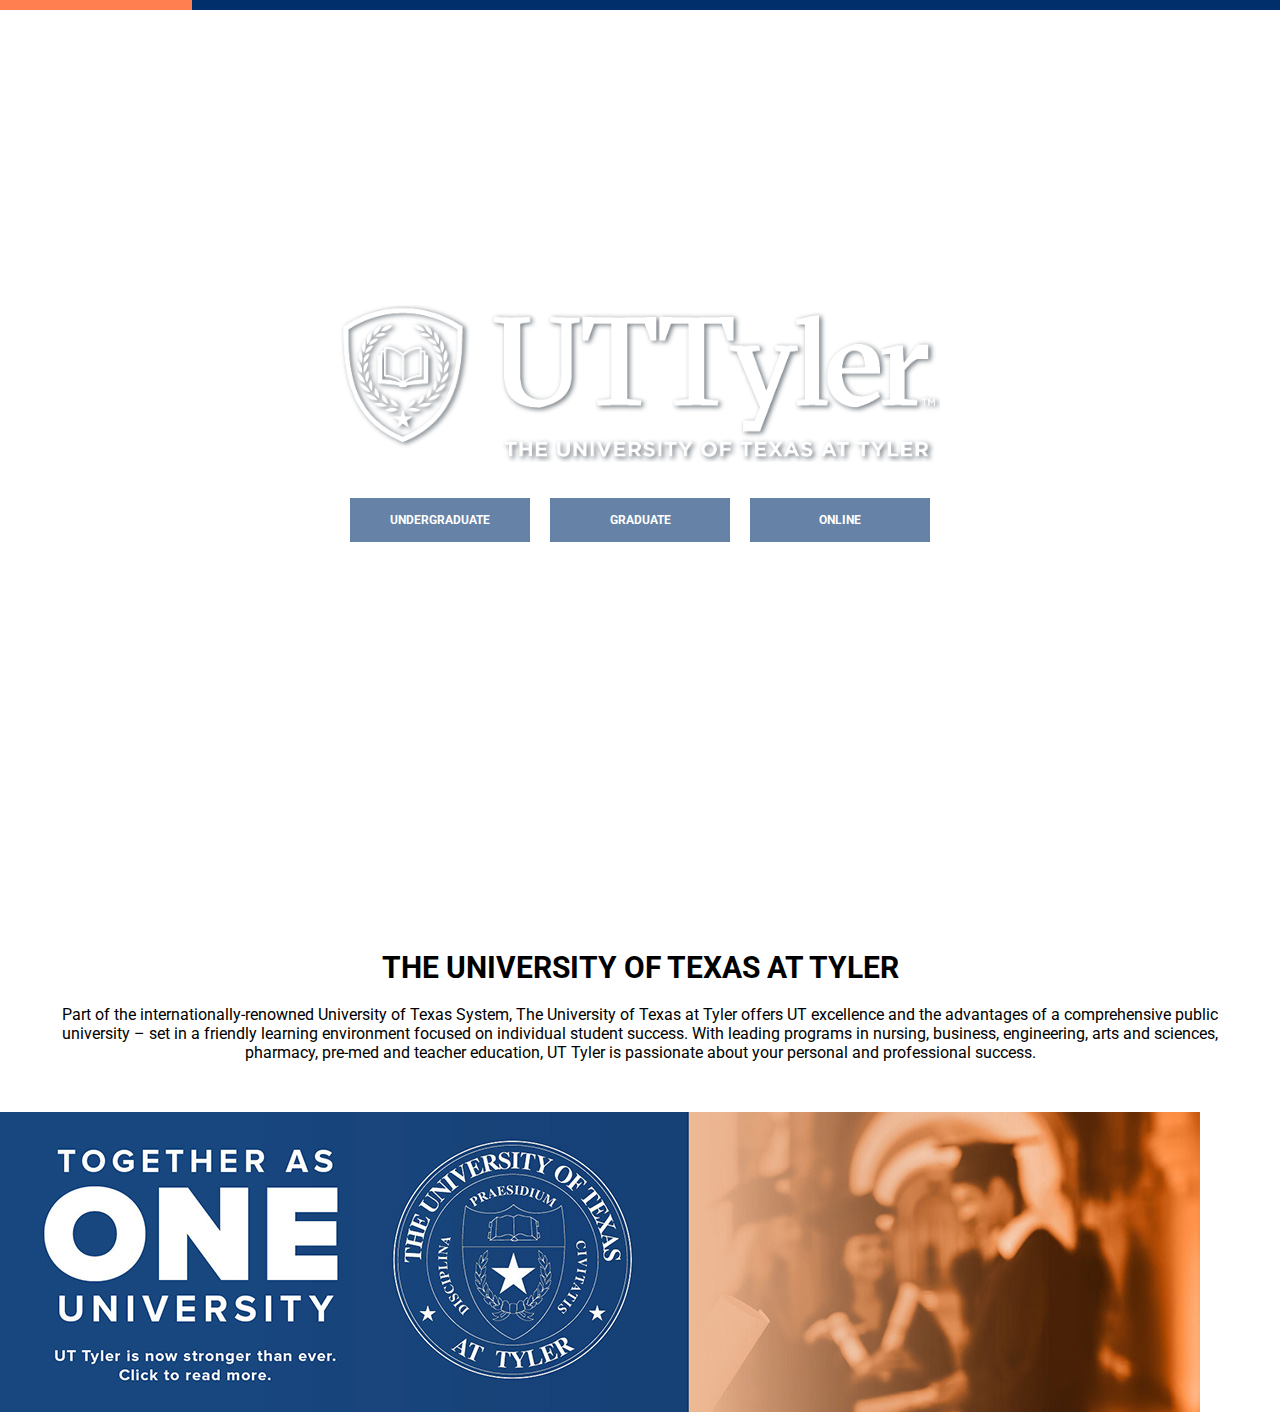
==== index.html @ de98c254 "change homepage to index" ====
<!DOCTYPE html viewport="auto">
<html lang="en">
  <head>
    <meta
      charset="utf-8"
      name="viewport"
      content="width=device-width, initial-scale=1"
    />
    <title>example</title>
    <link rel="stylesheet" href="colors.css" />
    <link rel="stylesheet" href="typography.css" />
    <link rel="stylesheet" href="main.css" />
    <script src="main.js" defer></script>
    <script>
      function toggleMenu() {
        console.log("toggleMenu")
      }
    </script>
  </head>
  <body>
    <div class="colorBar">
      <div class="colorBar__item_left"></div>
      <div class="colorBar__item"></div>
    </div>
    <header>
      <button aria-label="open menu" onclick="toggleMenu()" class="hamburger">
        <div class="line"></div>
        <div class="line"></div>
        <div class="line"></div>
      </button>
      <a href="https://www.uttyler.edu/apply/" class="ctaBtn">
        APPLY NOW!
      </a>
    </header>
    <section id="sideMenu" class="hide">
      <button
        class="closeBtn"
        aria-label="Close Menu"
        onclick="toggleCloseBtn()"
      >
        X
      </button>
      <input class="searchBar" type="text" placeholder="Search" aria-label="Search" />
    </input>
      <div class="sideMenu__item">UNDERGRADUATE</div>
      <div class="sideMenu__item">GRADUATE</div>
      <div class="sideMenu__item">ONLINE</div>
      <div class="sideMenu__item">Contact</div>
    </section>
    <main id="main">
      <section class="hero">
        <video
          class="homeVideo"
          src="./assets/home.mp4"
          autoplay
          loop
          muted
        ></video>
        <div class="overlay">
          <img alt="UT Tyler Logo" src="./assets/2022-logo-white-shadow.png" />
          <div class="subLinks">
            <a href="https://www.uttyler.edu/programs/undergraduate/" class="" >UNDERGRADUATE</a>
            <a href="https://www.uttyler.edu/programs/graduate/" class="" >GRADUATE</a>
            <a href="https://www.uttyler.edu/online/" class="" >ONLINE</a>
          </div>
        </div>
      </section>
      <div class="content">
        <text class="sectionHeading">The University of Texas at Tyler</text>
        <p>Part of the internationally-renowned University of Texas System, The University of Texas at Tyler offers UT excellence and the advantages of a comprehensive public university – set in a friendly learning environment focused on individual student success. With leading programs in nursing, business, engineering, arts and sciences, pharmacy, pre-med and teacher education, UT Tyler is passionate about your personal and professional success.</p>
      </div>
      <img alt="graduation image" src="./assets/20210616-stronger-together.jpg" />
    </main>
  </body>
</html>
---- colors.css ----
@import url("https://fonts.googleapis.com/css2?family=Roboto:wght@400;700&display=swap");

:root {
  --font-primary: "Roboto", sans-serif;
  --font-secondary: "Arial", sans-serif;
  --font-heading: "Georgia", serif;

  --orange: #ff7f50;
  --blue: #002f6c;
  --white: #ffffff;
  --black: #000000;
  --red: #ff0000;
  --green: #00ff00;
  --gray: #37434f;
  --lavendar: #405580;
  --highlight: #d05f27;
  
  --hover:: rgb(97, 97, 97);
  --link: rgba(0,47,108,.6);
  --linkHover: rgba(255,255,255,.6);
}
---- typography.css ----
.sectionHeading {
  font-size: 3rem;
  display: inline-block;
  text-transform: uppercase;
  font-weight: bold;
  margin-bottom: 2rem;
}
---- main.css ----
*,
*::before,
*::after {
  padding: 0;
  margin: 0;
  box-sizing: inherit;
}

html {
  font-size: 62.5%;
  box-sizing: border-box;
}
body {
  font-family: var(--font-primary);
  position: relative;
  margin: 0;
  padding: 0;
  font-size: 1.6rem;
  background-color: var(--white);
}
button {
  background: none;
  border: none;
  padding: 0;
  font-size: 1rem;
  color: white;
}

.colorBar__item {
  height: 1rem;
  background-color: var(--blue);
}
.colorBar__item_left {
  float: left;
  background-color: var(--orange);
  width: 15%;
  height: 1rem;
}

main {
  position: relative;
  width: 100%;
  height: calc(100% - 1rem);
  transition: opacity 0.5s;
  background-color: var(--white);
}

.navbar {
  padding: 1rem;
  list-style-type: none;
  display: flex;
  justify-content: left;
  flex-direction: column;
  width: 100%;
}
.navLink {
  color: white;
  padding: 0.5rem;
  display: none;
}

.dim {
  opacity: 0.5;
}
header {
  font-size: 2rem;
  width: 100%;
  z-index: 1;
  position: absolute;
  display: flex;
  justify-content: space-between;
  align-items: center;
  padding-right: 2rem;
}
.ctaBtn {
  text-decoration: none;
  cursor: pointer;
  color: var(--white);
  transition: all 0.3s;
}
.hamburger {
  z-index: 1;
  padding: 1rem;
  cursor: pointer;
}
.ctaBtn:hover {
  color: var(--hover);
}
header .hamburger:hover .line {
  background-color: var(--hover);
}
.line {
  width: 3rem;
  height: 0.5rem;
  background-color: var(--white);
  margin: 0.5rem;
  transition: all 0.3s;
}

.homeVideo {
  width: 100%;
  height: 100%;
  object-fit: cover;
  aspect-ratio: 1/5;
}

.closeBtn {
  cursor: pointer;
  font-size: 2rem;
  padding: 1rem;
}

.searchBar {
  justify-content: center;
  align-items: center;
  width: 100%;
  padding: 2rem;
  margin-bottom: 2rem;
}
#sideMenu {
  right: -110%;
  display: flex;
  flex-direction: column;
  align-items: flex-start;
  padding: 2rem;
  position: absolute;
  background: var(--lavendar);
  top: 0;
  right: -110%;
  bottom: 0;
  width: 100%;
  color: var(--white);
  z-index: 2;
  transition: right 0.3s ease; /* Smooth sliding transition */
}
#sideMenu.showPanel {
  display: block;
  right: 0;
}
.sideMenu__item {
  display: flex;
  justify-content: center;
  margin: 0.2rem;
  width: 100%;
  color: var(--lavendar);
  background-color: var(--white);
  padding: 3rem;
}
.hero {
  position: relative;
}
/* Overlay */
.overlay {
  position: absolute;
  top: 50%;
  left: 50%;
  width: 600px;
  margin: -300px;
}

.overlay img {
  width: 100%;
  padding-bottom: 6%;
  padding-top: 25%;
}

.subLinks {
  display: none;
}

.subLinks a {
  background-color: var(--link);
  display: inline-block;
  color: var(--white);
  text-decoration: none;
  width: 30%;
  padding: 1.5rem 0 1.5rem 0;
  font-size: 1.2rem;
  font-weight: bolder;
}
.subLinks a:hover {
  background-color: var(--linkHover);
  border-bottom: 3px solid var(--highlight);
}
.subLinks a:hover {
  color: var(--lavendar);
}

/* eof Overlay */
.content {
  background-color: var(--white);
  text-align: center;
  padding: 5rem;
}
@media (min-width: 360px) {
  .navbar {
    flex-direction: row;
  }
  .overlay {
    width: 300px;
    margin-left: -150px;
  }
}

@media (min-width: 768px) {
  .overlay {
    width: 450px;
    margin-left: -225px;
  }
  .subLinks {
    text-align: center;
    display: flex;
    justify-content: space-around;
  }
  .subLinks a {
    transition: all 0.5s;
  }
}
@media (min-width: 1000px) {
  #sideMenu {
    width: 75%;
  }
  .overlay {
    width: 600px;
    margin-left: -300px;
  }
}

.hide {
  display: none;
}
.show {
  display: block;
}
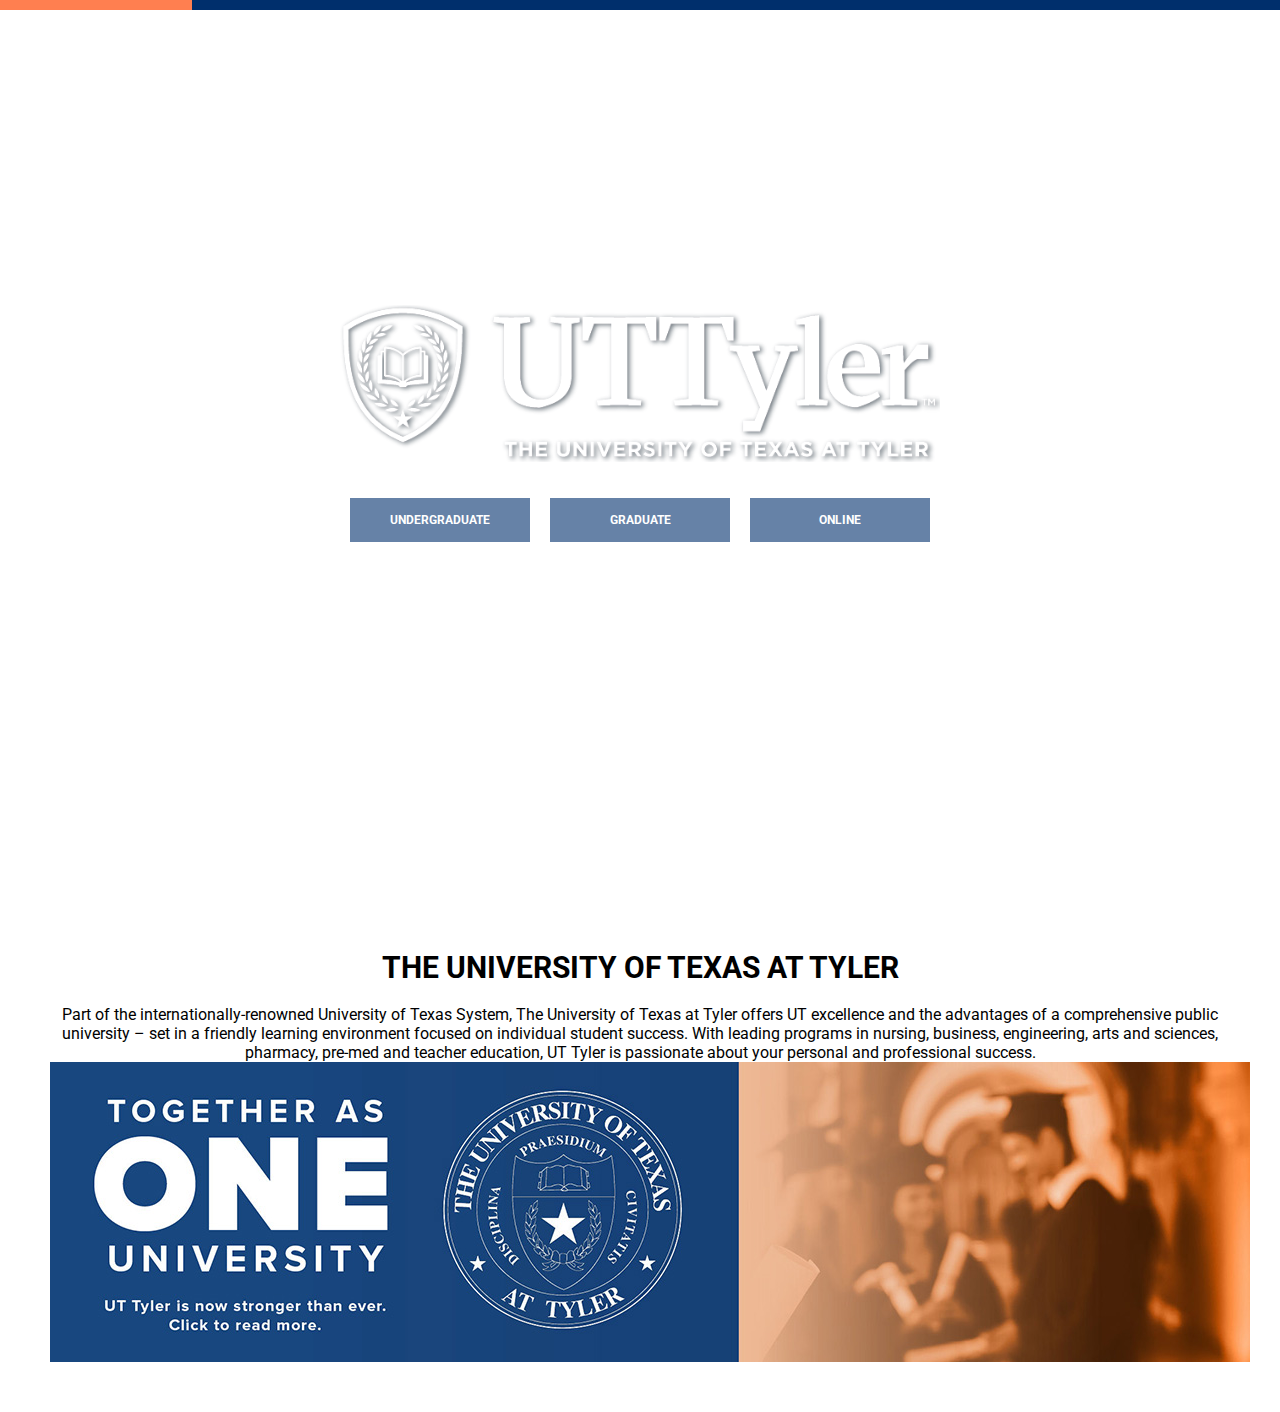
==== commit a60d3a2d: "hide sidemenu to fix site width" ====
--- a/index.html
+++ b/index.html
@@ -45,7 +45,7 @@
       <div class="sideMenu__item">UNDERGRADUATE</div>
       <div class="sideMenu__item">GRADUATE</div>
       <div class="sideMenu__item">ONLINE</div>
-      <div class="sideMenu__item">Contact</div>
+      <div class="sideMenu__item">CONTACT</div>
     </section>
     <main id="main">
       <section class="hero">
@@ -68,8 +68,10 @@
       <div class="content">
         <text class="sectionHeading">The University of Texas at Tyler</text>
         <p>Part of the internationally-renowned University of Texas System, The University of Texas at Tyler offers UT excellence and the advantages of a comprehensive public university – set in a friendly learning environment focused on individual student success. With leading programs in nursing, business, engineering, arts and sciences, pharmacy, pre-med and teacher education, UT Tyler is passionate about your personal and professional success.</p>
+      <a href="http://" alt="graduation link" aria-label="Click here to view graduation image">
+      <img alt="graduation image" src="./assets/20210616-stronger-together.jpg" />
+      </a>
       </div>
-      <img alt="graduation image" src="./assets/20210616-stronger-together.jpg" />
     </main>
   </body>
 </html>
--- a/main.css
+++ b/main.css
@@ -17,6 +17,7 @@
   padding: 0;
   font-size: 1.6rem;
   background-color: var(--white);
+  overflow: hidden;
 }
 button {
   background: none;
@@ -118,7 +119,7 @@
   margin-bottom: 2rem;
 }
 #sideMenu {
-  right: -110%;
+  right: -100%;
   display: flex;
   flex-direction: column;
   align-items: flex-start;
@@ -145,6 +146,8 @@
   color: var(--lavendar);
   background-color: var(--white);
   padding: 3rem;
+  font-weight: bolder;
+  text-transform: uppercase;
 }
 .hero {
   position: relative;
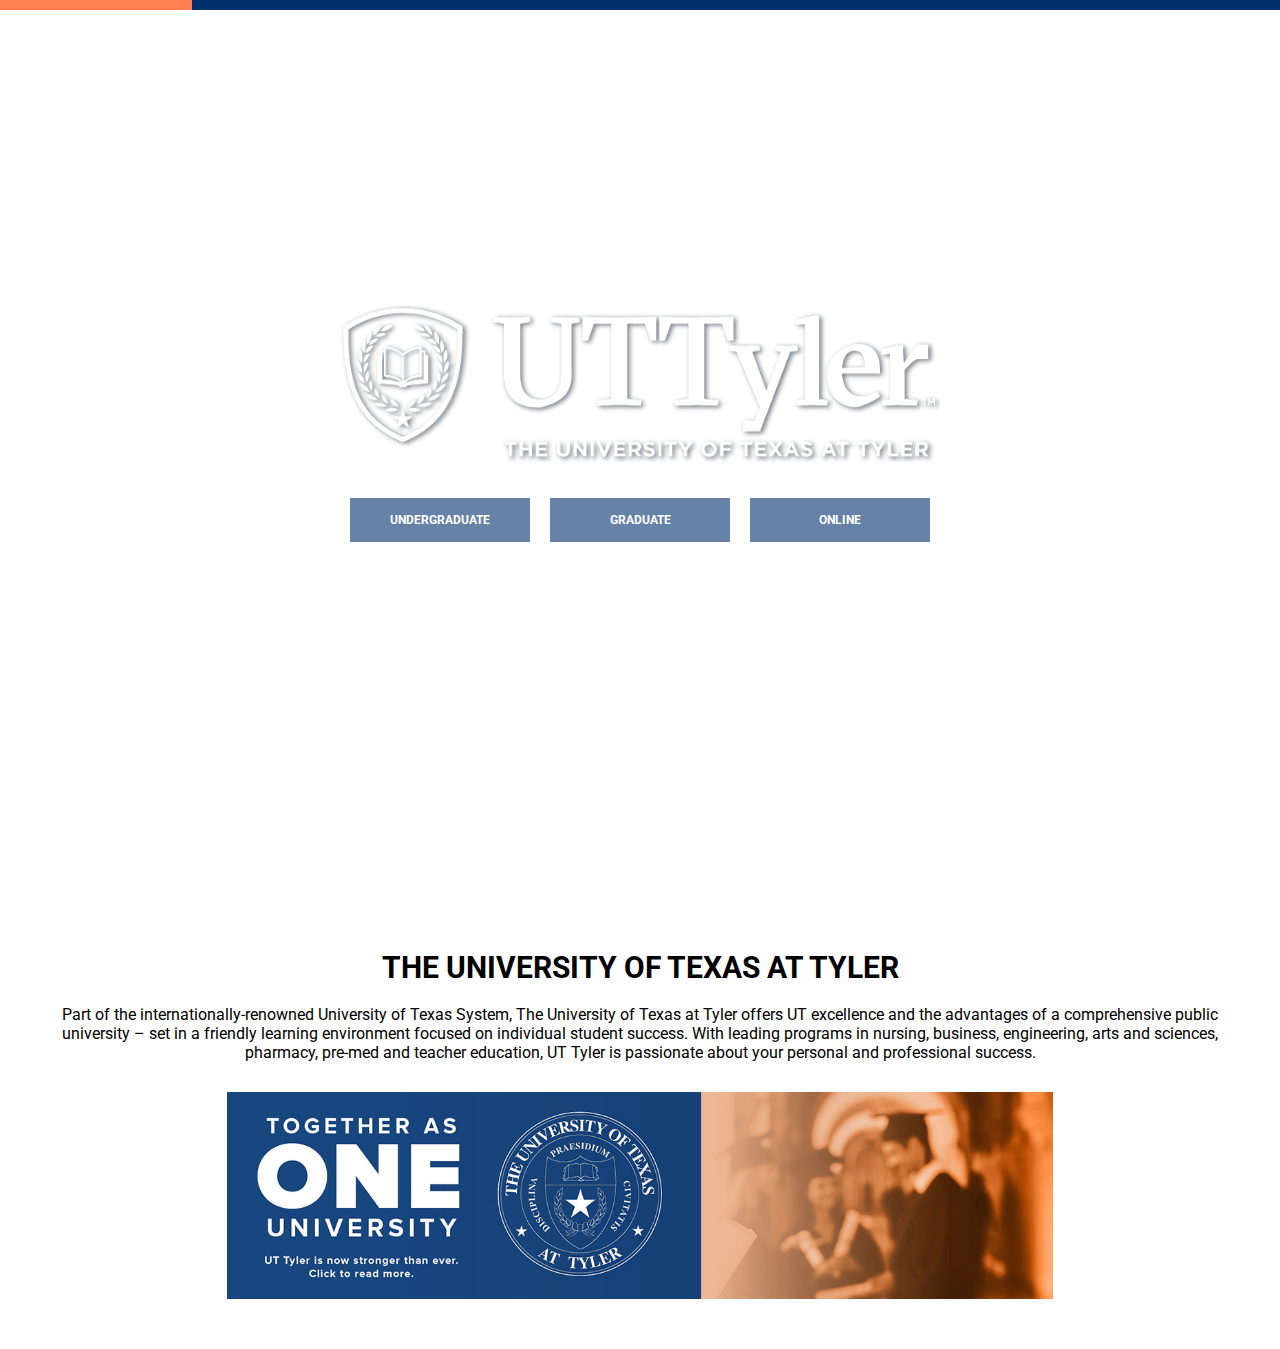
==== commit 3c5b329c: "fixes color bar dimming" ====
--- a/index.html
+++ b/index.html
@@ -64,13 +64,16 @@
             <a href="https://www.uttyler.edu/online/" class="" >ONLINE</a>
           </div>
         </div>
+        <a href="https://www.uttyler.edu/360/" class="threeSixtyBtn">
+        360 VIDEO TOUR 
+        </a>
       </section>
       <div class="content">
-        <text class="sectionHeading">The University of Texas at Tyler</text>
+        <h1 class="sectionHeading">The University of Texas at Tyler</h1>
         <p>Part of the internationally-renowned University of Texas System, The University of Texas at Tyler offers UT excellence and the advantages of a comprehensive public university – set in a friendly learning environment focused on individual student success. With leading programs in nursing, business, engineering, arts and sciences, pharmacy, pre-med and teacher education, UT Tyler is passionate about your personal and professional success.</p>
-      <a href="http://" alt="graduation link" aria-label="Click here to view graduation image">
-      <img alt="graduation image" src="./assets/20210616-stronger-together.jpg" />
-      </a>
+        <a href="http://" alt="graduation link" aria-label="Click here to view graduation image">
+          <img alt="graduation image" src="./assets/20210616-stronger-together.jpg" />
+        </a>
       </div>
     </main>
   </body>
--- a/main.css
+++ b/main.css
@@ -17,7 +17,7 @@
   padding: 0;
   font-size: 1.6rem;
   background-color: var(--white);
-  overflow: hidden;
+  overflow-x: hidden;
 }
 button {
   background: none;
@@ -73,18 +73,26 @@
   align-items: center;
   padding-right: 2rem;
 }
-.ctaBtn {
+.ctaBtn,
+.threeSixtyBtn {
   text-decoration: none;
   cursor: pointer;
   color: var(--white);
   transition: all 0.3s;
 }
+.threeSixtyBtn {
+  position: absolute;
+  padding: 0 2rem 2rem 0;
+  bottom: 0;
+  right: 0;
+}
 .hamburger {
   z-index: 1;
   padding: 1rem;
   cursor: pointer;
 }
-.ctaBtn:hover {
+.ctaBtn:hover,
+.threeSixtyBtn:hover {
   color: var(--hover);
 }
 header .hamburger:hover .line {
@@ -195,6 +203,17 @@
   text-align: center;
   padding: 5rem;
 }
+
+.content a {
+  display: inline-block;
+  margin: 30px auto 0 auto;
+  max-width: 1200px;
+  width: 70%;
+  overflow: hidden;
+}
+.content a img {
+  width: 175%;
+}
 @media (min-width: 360px) {
   .navbar {
     flex-direction: row;
@@ -227,6 +246,9 @@
     width: 600px;
     margin-left: -300px;
   }
+  .content a img {
+    width: 100%;
+  }
 }
 
 .hide {
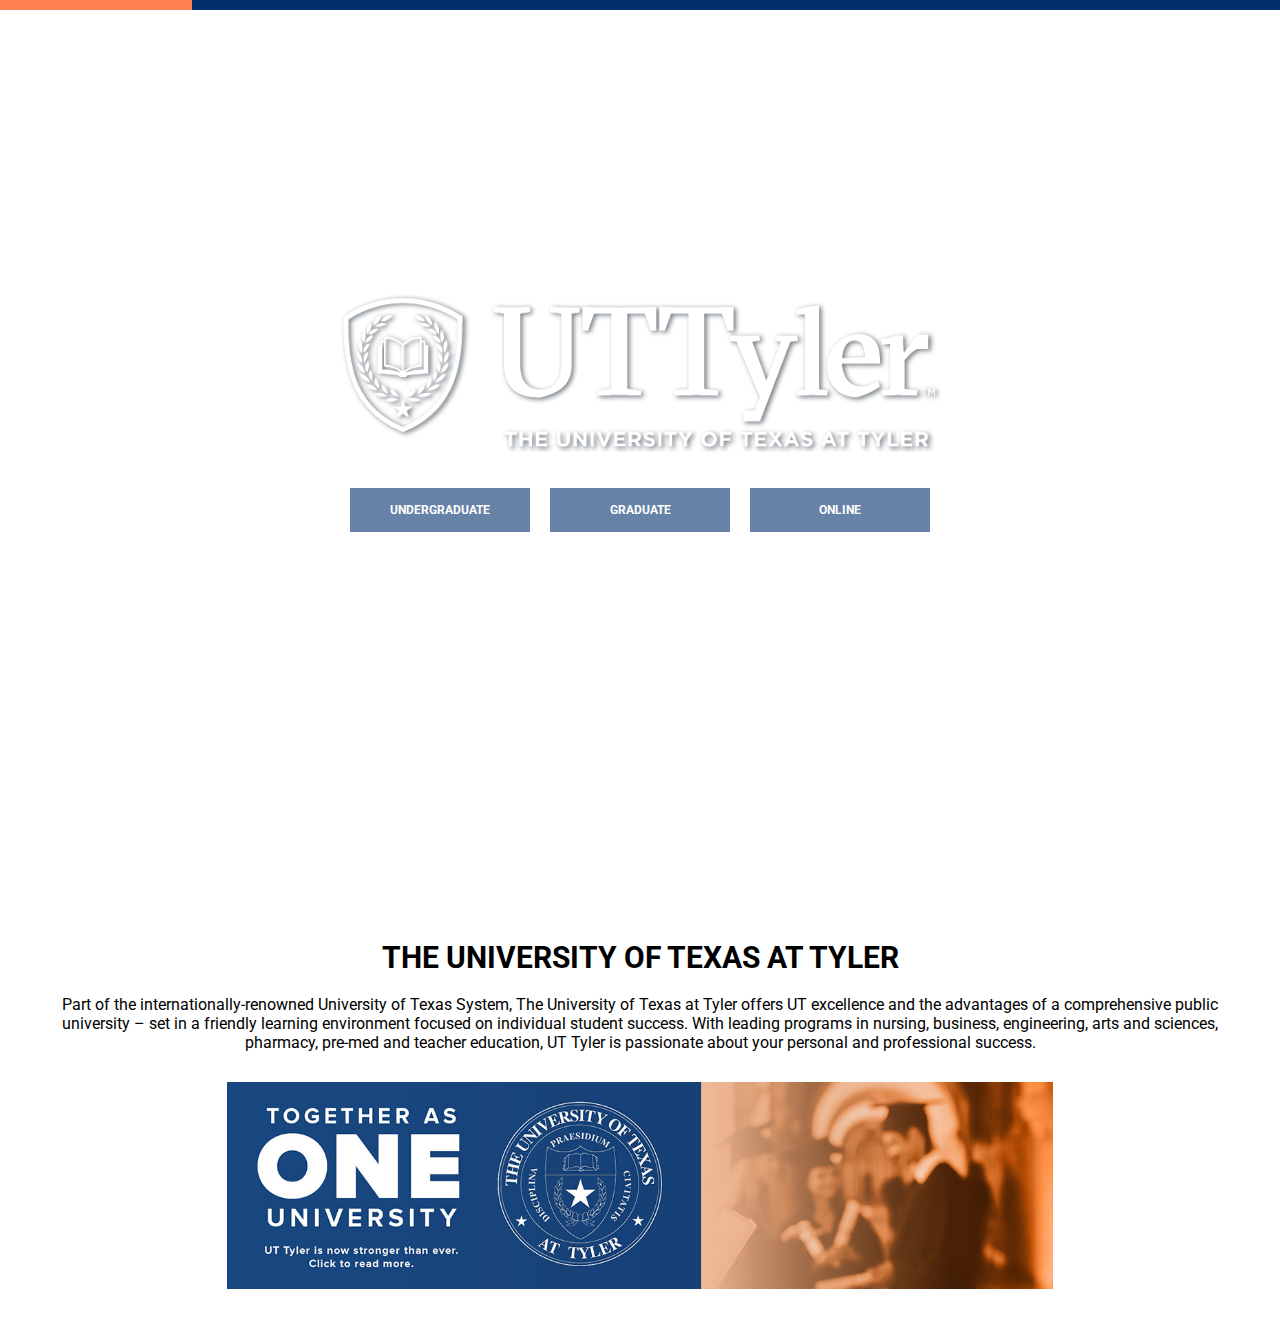
==== commit eeff0c15: "fixed the header bar to top of screen" ====
--- a/index.html
+++ b/index.html
@@ -18,19 +18,21 @@
     </script>
   </head>
   <body>
-    <div class="colorBar">
-      <div class="colorBar__item_left"></div>
-      <div class="colorBar__item"></div>
-    </div>
     <header>
-      <button aria-label="open menu" onclick="toggleMenu()" class="hamburger">
-        <div class="line"></div>
-        <div class="line"></div>
-        <div class="line"></div>
-      </button>
-      <a href="https://www.uttyler.edu/apply/" class="ctaBtn">
-        APPLY NOW!
-      </a>
+      <div class="colorBar">
+        <div class="colorBar__item_left"></div>
+        <div class="colorBar__item"></div>
+      </div>
+      <div class="headerBar">
+        <button aria-label="open menu" onclick="toggleMenu()" class="hamburger">
+          <div class="line"></div>
+          <div class="line"></div>
+          <div class="line"></div>
+        </button>
+        <a href="https://www.uttyler.edu/apply/" class="ctaBtn">
+          APPLY NOW!
+        </a>
+      </div>
     </header>
     <section id="sideMenu" class="hide">
       <button
--- a/main.css
+++ b/main.css
@@ -64,13 +64,15 @@
   opacity: 0.5;
 }
 header {
+  position: fixed;
   font-size: 2rem;
   width: 100%;
   z-index: 1;
-  position: absolute;
-  display: flex;
+}
+.headerBar {
+  display: flex;
+  align-items: center;
   justify-content: space-between;
-  align-items: center;
   padding-right: 2rem;
 }
 .ctaBtn,
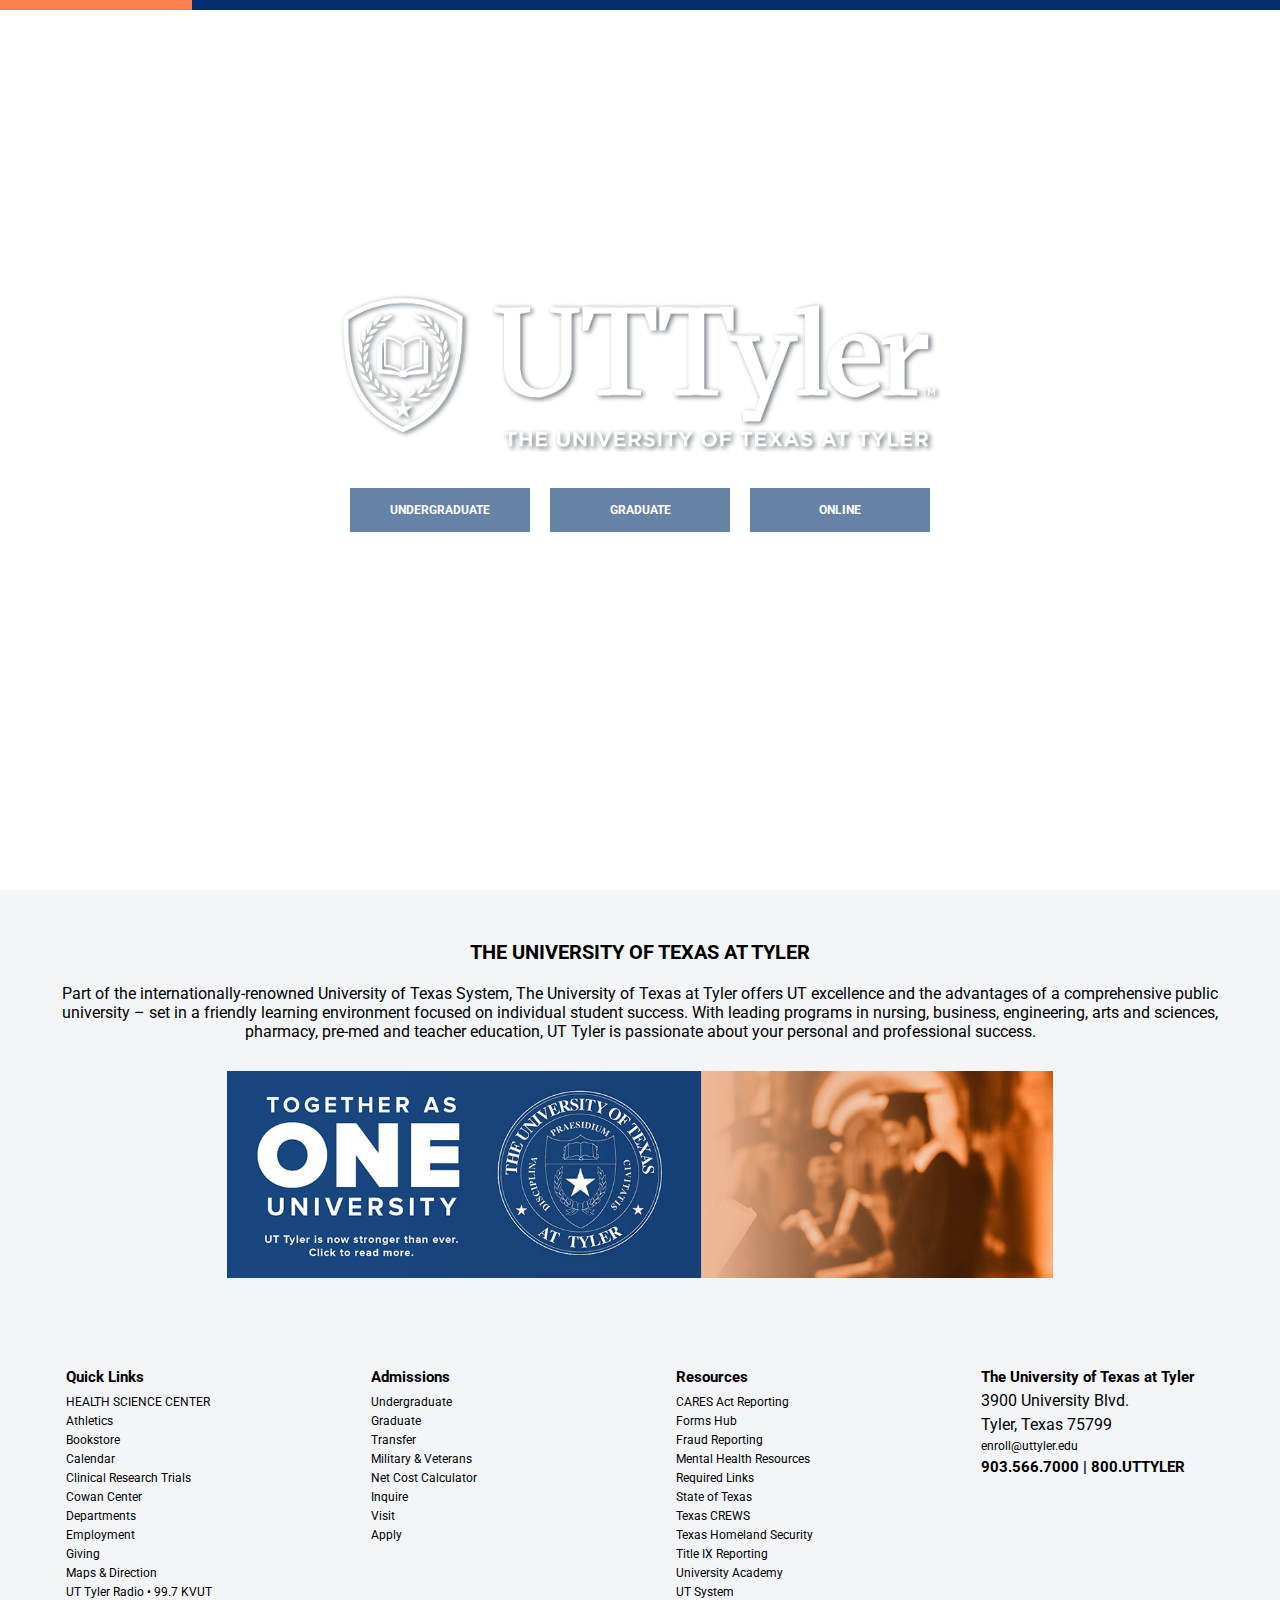
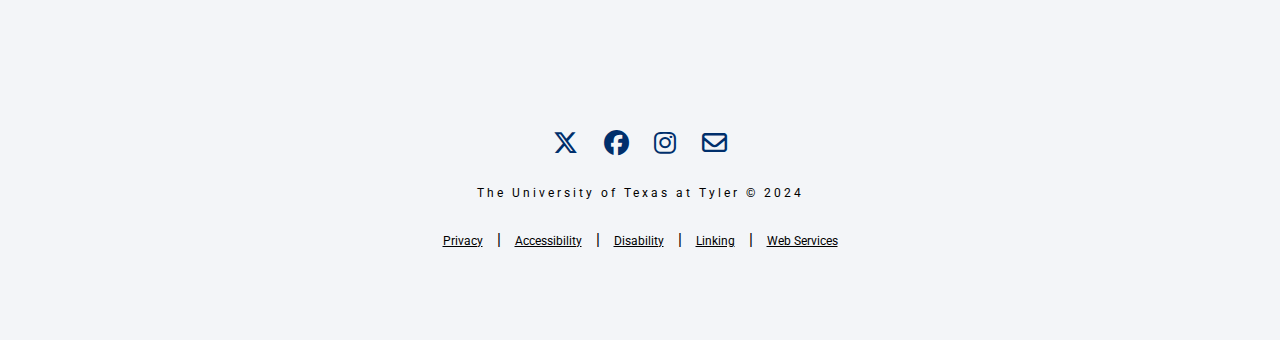
==== commit ec62420d: "footer completed" ====
--- a/index.html
+++ b/index.html
@@ -10,12 +10,10 @@
     <link rel="stylesheet" href="colors.css" />
     <link rel="stylesheet" href="typography.css" />
     <link rel="stylesheet" href="main.css" />
+    <link rel="stylesheet" href="footer.css" />
+    <link rel="stylesheet" href="https://cdnjs.cloudflare.com/ajax/libs/font-awesome/6.5.1/css/all.min.css" crossorigin="anonymous" />
+
     <script src="main.js" defer></script>
-    <script>
-      function toggleMenu() {
-        console.log("toggleMenu")
-      }
-    </script>
   </head>
   <body>
     <header>
@@ -77,6 +75,79 @@
           <img alt="graduation image" src="./assets/20210616-stronger-together.jpg" />
         </a>
       </div>
+      <footer class="footer">
+        <div class="footerContainer">
+          <div class="footerColumn">
+            <h3>Quick Links</h3>
+            <ul>
+              <li><a href="#">HEALTH SCIENCE CENTER</a></li>
+              <li><a href="#">Athletics</a></li>
+              <li><a href="#">Bookstore</a></li>
+              <li><a href="#">Calendar</a></li>
+              <li><a href="#">Clinical Research Trials</a></li>
+              <li><a href="#">Cowan Center</a></li>
+              <li><a href="#">Departments</a></li>
+              <li><a href="#">Employment</a></li>
+              <li><a href="#">Giving</a></li>
+              <li><a href="#">Maps & Direction</a></li>
+              <li><a href="#">UT Tyler Radio • 99.7 KVUT</a></li>
+            </ul>
+          </div>
+          <div class="footerColumn">
+            <h3>Admissions</h3>
+            <ul>
+              <li><a href="#">Undergraduate</a></li>
+              <li><a href="#">Graduate</a></li>
+              <li><a href="#">Transfer</a></li>
+              <li><a href="#">Military & Veterans</a></li>
+              <li><a href="#">Net Cost Calculator</a></li>
+              <li><a href="#">Inquire</a></li>
+              <li><a href="#">Visit</a></li>
+              <li><a href="#">Apply</a></li>
+            </ul>
+          </div>
+          <div class="footerColumn">
+            <h3>Resources</h3>
+            <ul>
+              <li><a href="#">CARES Act Reporting</a></li>
+              <li><a href="#">Forms Hub</a></li>
+              <li><a href="#">Fraud Reporting</a></li>
+              <li><a href="#">Mental Health Resources</a></li>
+              <li><a href="#">Required Links</a></li>
+              <li><a href="#">State of Texas</a></li>
+              <li><a href="#">Texas CREWS</a></li>
+              <li><a href="#">Texas Homeland Security</a></li>
+              <li><a href="#">Title IX Reporting</a></li>
+              <li><a href="#">University Academy</a></li>
+              <li><a href="#">UT System</a></li>
+            </ul>
+          </div>
+          <div class="footerColumn">
+            <h3>The University of Texas at Tyler</h3>
+            <p>3900 University Blvd.</p>
+            <p>Tyler, Texas 75799</p>
+              <a href="mailto:enroll@uttyler.edu" title="Send email to enroll@uttyler.edu">enroll@uttyler.edu</a>
+            </p>
+            <h3>903.566.7000 | 800.UTTYLER</h3>
+          </div>
+        </div>
+      </footer>
+      <div class="subFooterContainer">
+          <div class="socialMediaLinks">
+            <i class="fa-brands fa-x-twitter"></i>
+            <i class="fa-brands fa-facebook"></i>
+            <i class="fa-brands fa-instagram"></i>
+            <i class="fa-regular fa-envelope"></i>
+          </div>
+          <p>The University of Texas at Tyler © 2024</p>
+          <ul class="subFooterLinks">
+            <li><a>Privacy</a></li> |
+            <li><a>Accessibility</a></li> |
+            <li><a>Disability</a></li> |
+            <li><a>Linking</a></li> |
+            <li><a>Web Services</a></li>
+          </ul>
+      </div>
     </main>
   </body>
 </html>
--- a/colors.css
+++ b/colors.css
@@ -14,8 +14,12 @@
   --gray: #37434f;
   --lavendar: #405580;
   --highlight: #d05f27;
-  
+  --pageColor:#f3f5f8;
+
   --hover:: rgb(97, 97, 97);
   --link: rgba(0,47,108,.6);
   --linkHover: rgba(255,255,255,.6);
+
+  /* footer */
+  --footerSubLinks: rgba(0, 47, 108, 100);
 }
--- a/typography.css
+++ b/typography.css
@@ -1,5 +1,5 @@
 .sectionHeading {
-  font-size: 3rem;
+  font-size: 2rem;
   display: inline-block;
   text-transform: uppercase;
   font-weight: bold;
--- a/main.css
+++ b/main.css
@@ -5,7 +5,6 @@
   margin: 0;
   box-sizing: inherit;
 }
-
 html {
   font-size: 62.5%;
   box-sizing: border-box;
@@ -16,8 +15,8 @@
   margin: 0;
   padding: 0;
   font-size: 1.6rem;
-  background-color: var(--white);
   overflow-x: hidden;
+  background-color: var(--pageColor);
 }
 button {
   background: none;
@@ -26,7 +25,6 @@
   font-size: 1rem;
   color: white;
 }
-
 .colorBar__item {
   height: 1rem;
   background-color: var(--blue);
@@ -37,7 +35,6 @@
   width: 15%;
   height: 1rem;
 }
-
 main {
   position: relative;
   width: 100%;
@@ -45,7 +42,6 @@
   transition: opacity 0.5s;
   background-color: var(--white);
 }
-
 .navbar {
   padding: 1rem;
   list-style-type: none;
@@ -59,7 +55,6 @@
   padding: 0.5rem;
   display: none;
 }
-
 .dim {
   opacity: 0.5;
 }
@@ -107,20 +102,17 @@
   margin: 0.5rem;
   transition: all 0.3s;
 }
-
 .homeVideo {
   width: 100%;
   height: 100%;
   object-fit: cover;
   aspect-ratio: 1/5;
 }
-
 .closeBtn {
   cursor: pointer;
   font-size: 2rem;
   padding: 1rem;
 }
-
 .searchBar {
   justify-content: center;
   align-items: center;
@@ -134,7 +126,7 @@
   flex-direction: column;
   align-items: flex-start;
   padding: 2rem;
-  position: absolute;
+  position: fixed;
   background: var(--lavendar);
   top: 0;
   right: -110%;
@@ -176,11 +168,9 @@
   padding-bottom: 6%;
   padding-top: 25%;
 }
-
 .subLinks {
   display: none;
 }
-
 .subLinks a {
   background-color: var(--link);
   display: inline-block;
@@ -198,14 +188,13 @@
 .subLinks a:hover {
   color: var(--lavendar);
 }
-
 /* eof Overlay */
 .content {
-  background-color: var(--white);
+  margin: 0 auto;
   text-align: center;
+  max-width: 1800px;
   padding: 5rem;
 }
-
 .content a {
   display: inline-block;
   margin: 30px auto 0 auto;
@@ -252,7 +241,6 @@
     width: 100%;
   }
 }
-
 .hide {
   display: none;
 }
--- a/footer.css
+++ b/footer.css
@@ -0,0 +1,87 @@
+.footer {
+  /* height: 100%; */
+  padding: 4rem;
+  display: block;
+}
+.footerContainer {
+  margin: 0 auto;
+  display: grid;
+  grid-template-columns: repeat(auto-fit, minmax(20rem, 1fr));
+  grid-gap: 2rem;
+}
+.footerColumn {
+  padding: 0 1.6rem;
+}
+.footerColumn h3 {
+  font-size: 1.5rem;
+  padding: 0 0 0.5rem 1rem;
+}
+.footerColumn p,
+.footerColumn a {
+  padding: 0 0 0.5rem 1rem;
+}
+.footerColumn ul {
+  list-style: none;
+  width: 100%;
+  padding: 0;
+}
+.footerColumn ul li {
+  margin-bottom: 1rem;
+  margin: 0;
+  padding: 0;
+}
+.footerColumn a {
+  display: inline-block;
+  width: 100%;
+  text-decoration: none;
+  color: var(--black);
+  font-size: 1.2rem;
+  padding: 0 1rem 0 1rem;
+}
+.footerColumn ul li a:hover {
+  color: var(--white);
+  background-color: var(--black);
+}
+.subFooterContainer {
+  height: 300px;
+  width: 100%;
+  display: flex;
+  flex-direction: column;
+  align-items: center;
+  justify-content: center;
+}
+.subFooterContainer p {
+  padding: 3rem;
+  font-size: 1.2rem;
+  letter-spacing: 0.3rem;
+}
+.subFooterContainer i {
+  color: var(--footerSubLinks);
+}
+.socialMediaLinks {
+  width: 20rem;
+  display: flex;
+  justify-content: space-around;
+  cursor: pointer;
+}
+.socialMediaLinks i {
+  font-size: 2.5rem;
+  color: var(--footerSubLinks);
+}
+.subFooterLinks {
+  padding: 0 3rem 0 3rem;
+  list-style-type: none;
+  text-align: center;
+}
+.subFooterLinks li {
+  display: inline;
+  font-size: 1.2rem;
+  text-decoration: underline;
+  padding: 0 1rem 0 1rem;
+  cursor: pointer;
+}
+@media (max-width: 768px) {
+  .footerContainer {
+    grid-template-columns: 1fr;
+  }
+}
